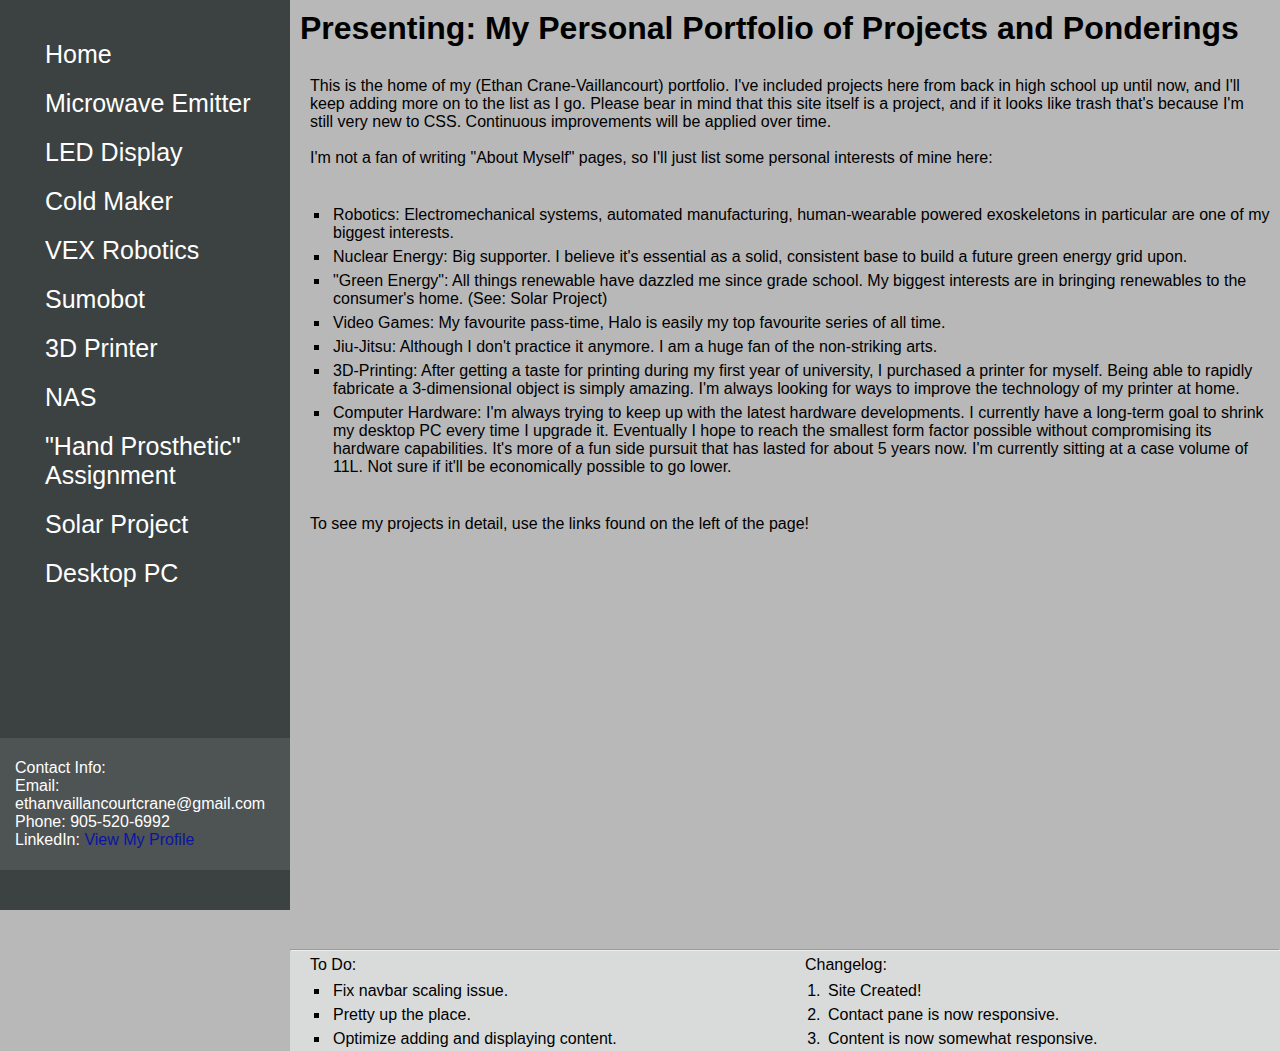
==== index.html @ 162ec2b3 "Init. Commit" ====
<!DOCTYPE html>
<html>
    <head>
        <title>Ethan's Portfolio of Sorts</title>
        <link rel="stylesheet" href="main.css">
    </head>
    <body>
        <div class="navSection">
        <!--Navbar-->
        <div class="navBar">
        <ul>
            <li><a href="index.html">Home</a></li>
            <li><a href="Project1.html">Microwave Emitter</a></li>
            <li><a href="Project2.html">LED Display</a></li>
            <li><a href="Project3.html">Cold Maker</a></li>
            <li><a href="Project4.html">VEX Robotics</a></li>
            <li><a href="Project5.html">Sumobot</a></li>
            <li><a href="Project6.html">3D Printer</a></li>
            <li><a href="Project7.html">NAS</a></li>
            <li><a href="Project8.html">"Hand Prosthetic" Assignment</a></li>
            <li><a href="Project9.html">Solar Project</a></li>
            <li><a href="Project10.html">Desktop PC</a></li>
        </ul>
        </div>

        <div class="contact">
        <!--Contact Info-->
        <p> Contact Info: <br>
            Email: ethanvaillancourtcrane@gmail.com <br>
            Phone: 905-520-6992 <br>
            LinkedIn: <a href="https://www.linkedin.com/in/ethan-crane-v/" target="_blank">View My Profile</a>
        </p>
        </div>
        </div>
        
        <div class="page">
        <!--Home Text-->
        <h1>Presenting: My Personal Portfolio of Projects and Ponderings</h1>
        <p>This is the home of my (Ethan Crane-Vaillancourt) portfolio. 
            I've included projects here from back in high school up until now, and I'll keep adding more on to the list as I go.
            Please bear in mind that this site itself is a project, and if it looks like trash that's because I'm still very new to CSS. Continuous 
            improvements will be applied over time.
            <br>
            <br>
            I'm not a fan of writing "About Myself" pages, so I'll just list some personal interests of mine here:
        </p>

        <ul>
            <li>Robotics: Electromechanical systems, automated manufacturing, human-wearable powered exoskeletons in particular are one of my biggest interests.</li>
            <li>Nuclear Energy: Big supporter. I believe it's essential as a solid, consistent base to build a future green energy grid upon.</li>
            <li>"Green Energy": All things renewable have dazzled me since grade school. My biggest interests are in bringing renewables to the consumer's home. (See: Solar Project)</li>
            <li>Video Games: My favourite pass-time, Halo is easily my top favourite series of all time.</li>
            <li>Jiu-Jitsu: Although I don't practice it anymore. I am a huge fan of the non-striking arts.</li>
            <li>3D-Printing: After getting a taste for printing during my first year of university, I purchased a printer for myself. Being able to rapidly fabricate a 3-dimensional object 
                is simply amazing. I'm always looking for ways to improve the technology of my printer at home.</li>
            <li>Computer Hardware: I'm always trying to keep up with the latest hardware developments. I currently have a long-term goal to shrink my desktop PC every
                time I upgrade it. Eventually I hope to reach the smallest form factor possible without compromising its hardware capabilities. It's more of a fun side pursuit
                that has lasted for about 5 years now. I'm currently sitting at a case volume of 11L. Not sure if it'll be economically possible to go lower.
            </li>
        </ul>
        
        <p>
            To see my projects in detail, use the links found on the left of the page!
            <br>
            <br>
            <br>
            <br>
            <br>
            <br>
            <br>
            <br>
            <br>
            <br>
            <!--Make some space!-->
            <br>
            <br>
            <br>
            <br>
            <br>
            <br>
            <br>
            <br>
            <br>
            <br>
            <br>
            <br>
            <br>
        </p>

        <hr style="margin:0px">

        <div class="todo">
        <p>To Do:</p>
        <ul>
            <li>Fix navbar scaling issue.</li>
            <li>Pretty up the place.</li>
            <li>Optimize adding and displaying content.</li>
        </ul>
        </div>

        <div class="changelog">
        <p>Changelog:</p>
        <ol>
            <li>Site Created!</li>
            <li>Contact pane is now responsive.</li>
            <li>Content is now somewhat responsive.</li>
        </ol>
        </div>

        </div>
        
    </body>
</html>
---- main.css ----
body{
    margin: 0px;
    font-family: Arial, Helvetica, sans-serif;
    background-color: #b8b8b8;
}

.navSection{
    background-color:#3c4242;
    color:#ffffff;
    float: left;
    height: 100vh;
    width: 280px;
    padding: 5px;
    position: fixed;
    
}

.navSection a{
    text-decoration: none;
    color:#0a15a3
}

.navBar a{
    text-decoration: none;
    color:#ffffff;
}

.navBar a:hover{
    color:#0a15a3;
}

.navBar ul{
    list-style: none;
    font-size: 25px;
    padding-left: 30px;
}

.navBar li{
    padding: 10px;
}

.contact{
    position:fixed;
    bottom: 30px;
    left: 0px;
    width: 280px;
    padding-left: 10px;
    background-color: #4e5353;
}

.contact p{
    padding: 5px;
}

.page{
    height: 100vh;
    left: 290px;
    position: absolute;

}

.page h1{
    margin: 10px;
}

.page p{
    margin: 0px;
    padding: 20px;
    
}

.page ul{
    list-style: square;
}

.page li{
    padding: 3px;
}

.page img{
    width: 33%;
    float: left;
}

#inline{
    clear: left;
}

.page h4{
    padding-left: 20px;
    margin: 0;
}

.todo{
    position: relative;
    float:left;
    width: 50%;
    margin: 0px;
    background-color:#d9dbdb
}

.todo p{
    padding-bottom: 5px;
    padding-top: 5px;
}

.todo ul{
    margin: 0px;
}

.changelog{
    position: relative;
    right: 0px;
    float:right;
    width: 50%;
    margin: 0px;
    padding-bottom: 0px;
    background-color:#d9dbdb
}

.changelog p{
    padding-bottom: 5px;
    padding-top: 5px;
}

.changelog ol{
    margin: 0px;
}
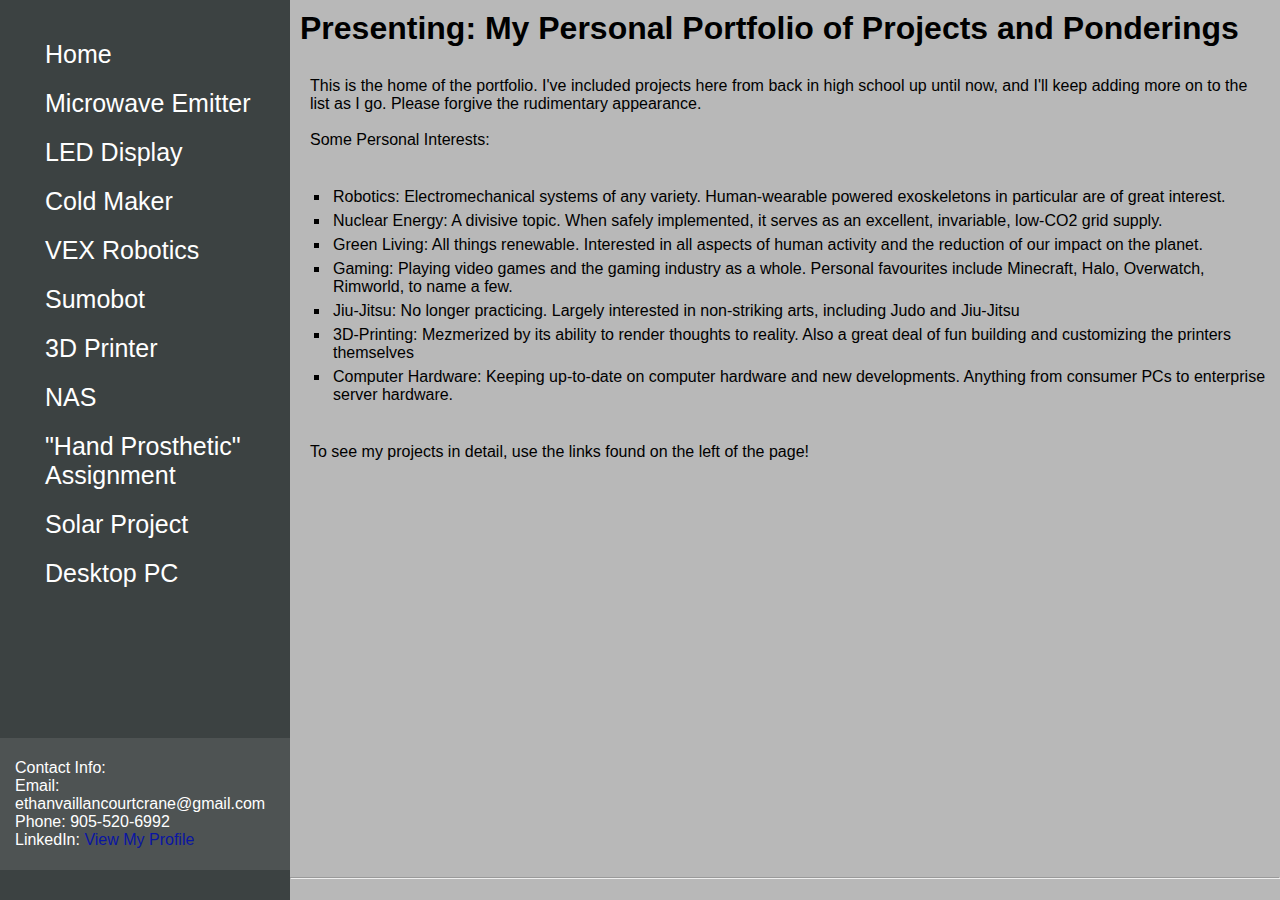
==== commit 0a796764: "Update Everything" ====
--- a/index.html
+++ b/index.html
@@ -36,27 +36,22 @@
         <div class="page">
         <!--Home Text-->
         <h1>Presenting: My Personal Portfolio of Projects and Ponderings</h1>
-        <p>This is the home of my (Ethan Crane-Vaillancourt) portfolio. 
+        <p>This is the home of the portfolio. 
             I've included projects here from back in high school up until now, and I'll keep adding more on to the list as I go.
-            Please bear in mind that this site itself is a project, and if it looks like trash that's because I'm still very new to CSS. Continuous 
-            improvements will be applied over time.
+            Please forgive the rudimentary appearance.
             <br>
             <br>
-            I'm not a fan of writing "About Myself" pages, so I'll just list some personal interests of mine here:
+            Some Personal Interests:
         </p>
 
         <ul>
-            <li>Robotics: Electromechanical systems, automated manufacturing, human-wearable powered exoskeletons in particular are one of my biggest interests.</li>
-            <li>Nuclear Energy: Big supporter. I believe it's essential as a solid, consistent base to build a future green energy grid upon.</li>
-            <li>"Green Energy": All things renewable have dazzled me since grade school. My biggest interests are in bringing renewables to the consumer's home. (See: Solar Project)</li>
-            <li>Video Games: My favourite pass-time, Halo is easily my top favourite series of all time.</li>
-            <li>Jiu-Jitsu: Although I don't practice it anymore. I am a huge fan of the non-striking arts.</li>
-            <li>3D-Printing: After getting a taste for printing during my first year of university, I purchased a printer for myself. Being able to rapidly fabricate a 3-dimensional object 
-                is simply amazing. I'm always looking for ways to improve the technology of my printer at home.</li>
-            <li>Computer Hardware: I'm always trying to keep up with the latest hardware developments. I currently have a long-term goal to shrink my desktop PC every
-                time I upgrade it. Eventually I hope to reach the smallest form factor possible without compromising its hardware capabilities. It's more of a fun side pursuit
-                that has lasted for about 5 years now. I'm currently sitting at a case volume of 11L. Not sure if it'll be economically possible to go lower.
-            </li>
+            <li>Robotics: Electromechanical systems of any variety. Human-wearable powered exoskeletons in particular are of great interest.</li>
+            <li>Nuclear Energy: A divisive topic. When safely implemented, it serves as an excellent, invariable, low-CO2 grid supply.</li>
+            <li>Green Living: All things renewable. Interested in all aspects of human activity and the reduction of our impact on the planet.</li>
+            <li>Gaming: Playing video games and the gaming industry as a whole. Personal favourites include Minecraft, Halo, Overwatch, Rimworld, to name a few.</li>
+            <li>Jiu-Jitsu: No longer practicing. Largely interested in non-striking arts, including Judo and Jiu-Jitsu</li>
+            <li>3D-Printing: Mezmerized by its ability to render thoughts to reality. Also a great deal of fun building and customizing the printers themselves</li>
+            <li>Computer Hardware: Keeping up-to-date on computer hardware and new developments. Anything from consumer PCs to enterprise server hardware.</li>
         </ul>
         
         <p>
@@ -88,25 +83,6 @@
         </p>
 
         <hr style="margin:0px">
-
-        <div class="todo">
-        <p>To Do:</p>
-        <ul>
-            <li>Fix navbar scaling issue.</li>
-            <li>Pretty up the place.</li>
-            <li>Optimize adding and displaying content.</li>
-        </ul>
-        </div>
-
-        <div class="changelog">
-        <p>Changelog:</p>
-        <ol>
-            <li>Site Created!</li>
-            <li>Contact pane is now responsive.</li>
-            <li>Content is now somewhat responsive.</li>
-        </ol>
-        </div>
-
         </div>
         
     </body>
